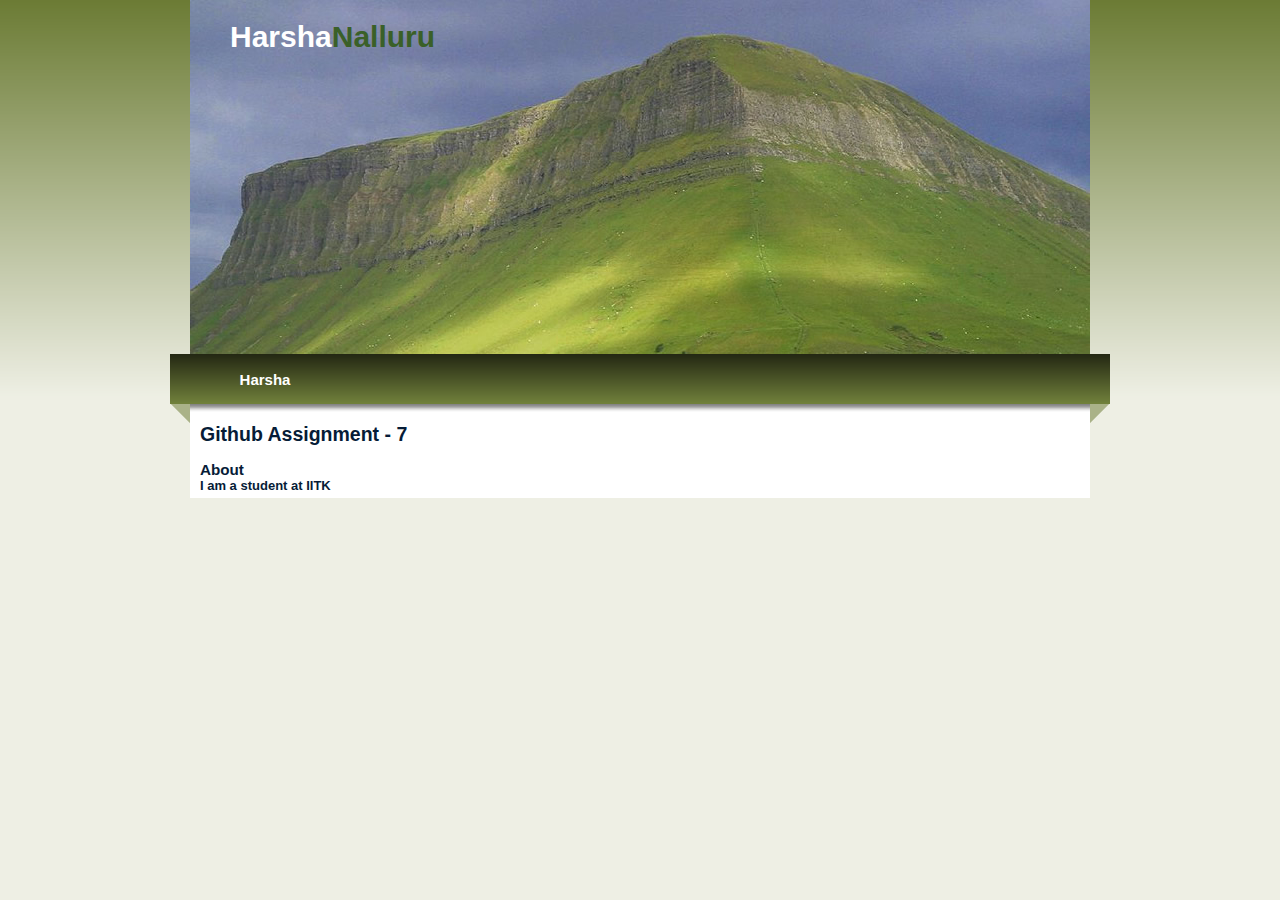
==== index.html @ f4a76083 "fest files" ====
<!DOCTYPE html>
<html xmlns="http://www.w3.org/1999/xhtml">
<head>
<meta http-equiv="Content-Type" content="text/html; charset=utf-8" />
<link rel="stylesheet" type="text/css" href="style.css" />
<title>Harsha | Github</title>
</head>

<body>
<div id="container">
		<div id="mainpic">
        	<h1>Harsha<span class="off">Nalluru</span></h1>
            
        </div>   
        
        <div id="menu">
        	<ul>
            	<li class="menuitem"><a href="#">Harsha</a></li>
<!--                 <li class="menuitem"><a href="#">About</a></li>
                <li class="menuitem"><a href="#">Products</a></li>
                <li class="menuitem"><a href="#">Services</a></li>
                <li class="menuitem"><a href="#">Design</a></li>
              <li class="menuitem"><a href="#">Contact</a></li> -->
            </ul>
        </div>
        
		<div id="content">
        	<h2>Github Assignment - 7</h2>
       	  <p>&nbsp;</p>
       	  <h3>About</h3>
       	  <h4>I am a student at IITK</h4>
           

  </div>
   </div>
</body>

</html>
---- style.css ----
/* A Free Design by Bryant Smith (bryantsmith.com) */



body {
	margin: 0;
	padding: 0;
	text-align: left;
	font: 12px Arial, Helvetica, sans-serif;
	font-size: 13px;
	color: #061C37;
	background: #EEEFE4;
	background-image:url(images/background.png);
	background-repeat:repeat-x;
}
*
{
  margin: 0 auto 0 auto;
 text-align:left;}

#container
{
  display: block; 
  height:auto;
  position: relative; 
  width: 940px;
}

#mainpic h1
{
	position:absolute;
text-align:right;
color:#F8FDEE;
font-size:30px;
color:#FFF;	
left:60px;
top:20px;
}


#mainpic h2
{
position:absolute;
text-align:right;
color:#E1E7F7;	
left:60px;
top:50px;
}

#mainpic
{
background-image:url(images/main.jpg);
background-repeat:no-repeat;
width:900px;
height:354px;	
}



.off
{
color:#3A6028;
	
}




#menu
{
background-image:url(images/menu.png);
background-repeat:no-repeat;
width:940px;
height:69px;
float:left;
clear:both;
}

#content
{
width:880px;
height:auto;
background-color:#FFF;
padding-left:10px;
padding-right:10px;
padding-bottom:5px;
}

#footer
{
width:inherit;
height:auto;
text-align:center;
}

#footer a,#footer a:visited
{
text-align:center;
font-size:12px;
text-decoration:none;
color:#7198E1;
}


#menu ul {
	list-style: none;
	padding: 0px;
	margin-left:auto;
	width:900px;
}

#menu li {
	list-style: none;
	padding: 0px;	
	display: inline; 
	
}

#menu a {
	float: left;
	width: 150px;
	height: 40px;
	display: block;
	text-align: center;
	text-decoration: none;
	color: #ffffff;
	font-weight: bold;
	padding-top: 17px;
	font-size: 15px;
}

#menu a:hover{
	color:#BEE399;
}

#content p
{
	
}


html, body {
text-align: center;
}
p {text-align: left;}
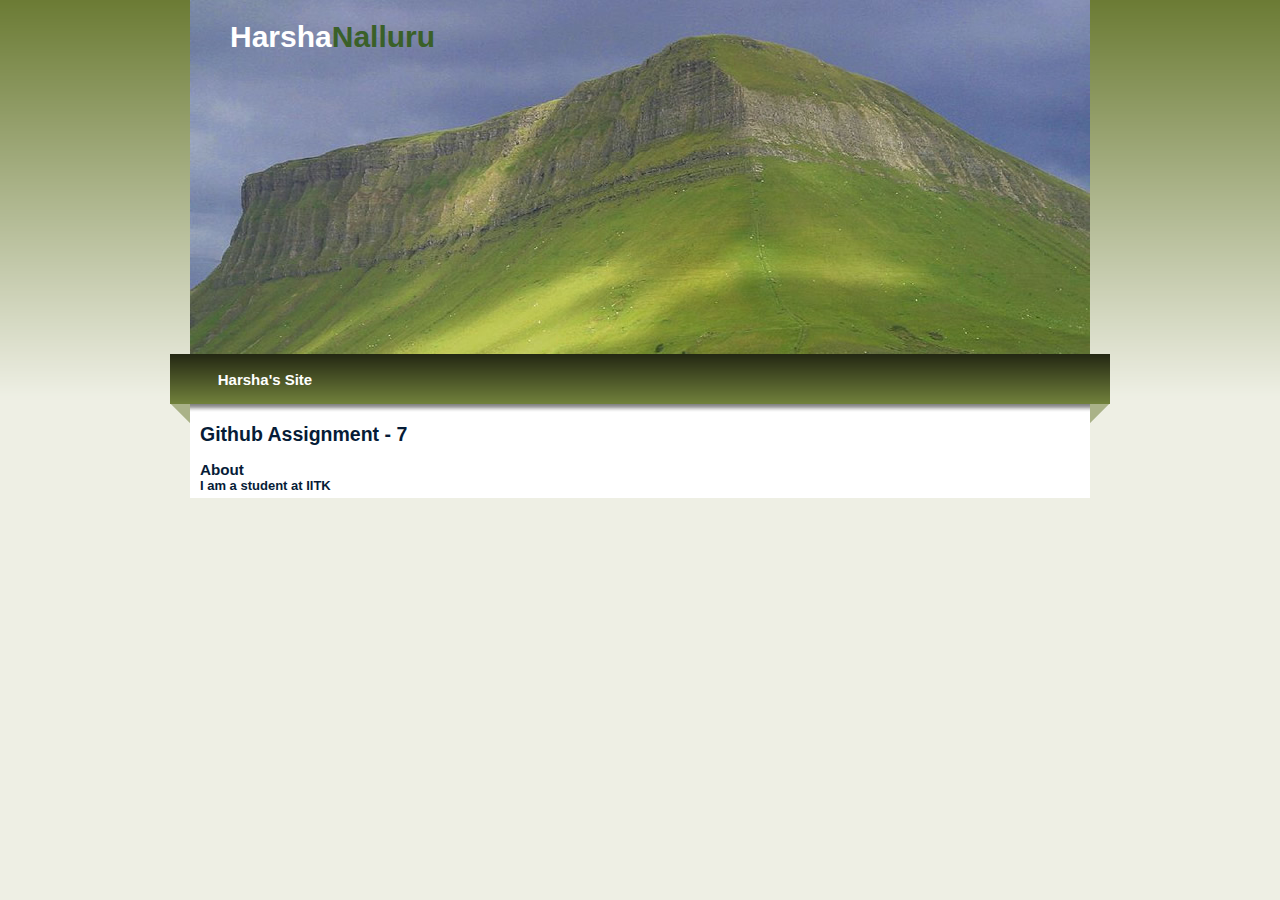
==== commit f3fee29f: "checkpoint" ====
--- a/index.html
+++ b/index.html
@@ -15,7 +15,7 @@
         
         <div id="menu">
         	<ul>
-            	<li class="menuitem"><a href="#">Harsha</a></li>
+            	<li class="menuitem"><a href="#">Harsha's Site</a></li>
 <!--                 <li class="menuitem"><a href="#">About</a></li>
                 <li class="menuitem"><a href="#">Products</a></li>
                 <li class="menuitem"><a href="#">Services</a></li>
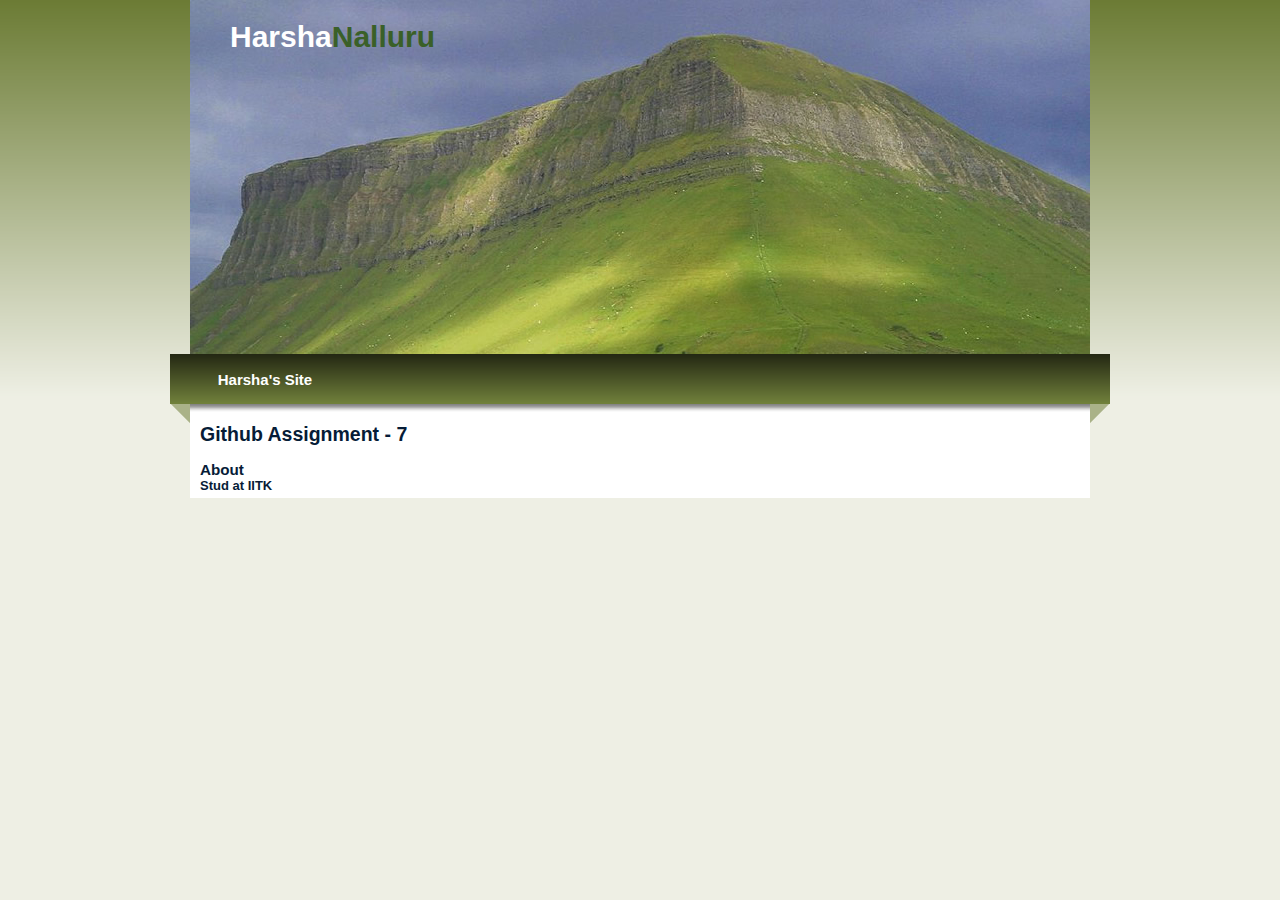
==== commit 26dd14fd: "changes" ====
--- a/index.html
+++ b/index.html
@@ -28,7 +28,7 @@
         	<h2>Github Assignment - 7</h2>
        	  <p>&nbsp;</p>
        	  <h3>About</h3>
-       	  <h4>I am a student at IITK</h4>
+       	  <h4>Stud at IITK</h4>
            
 
   </div>
